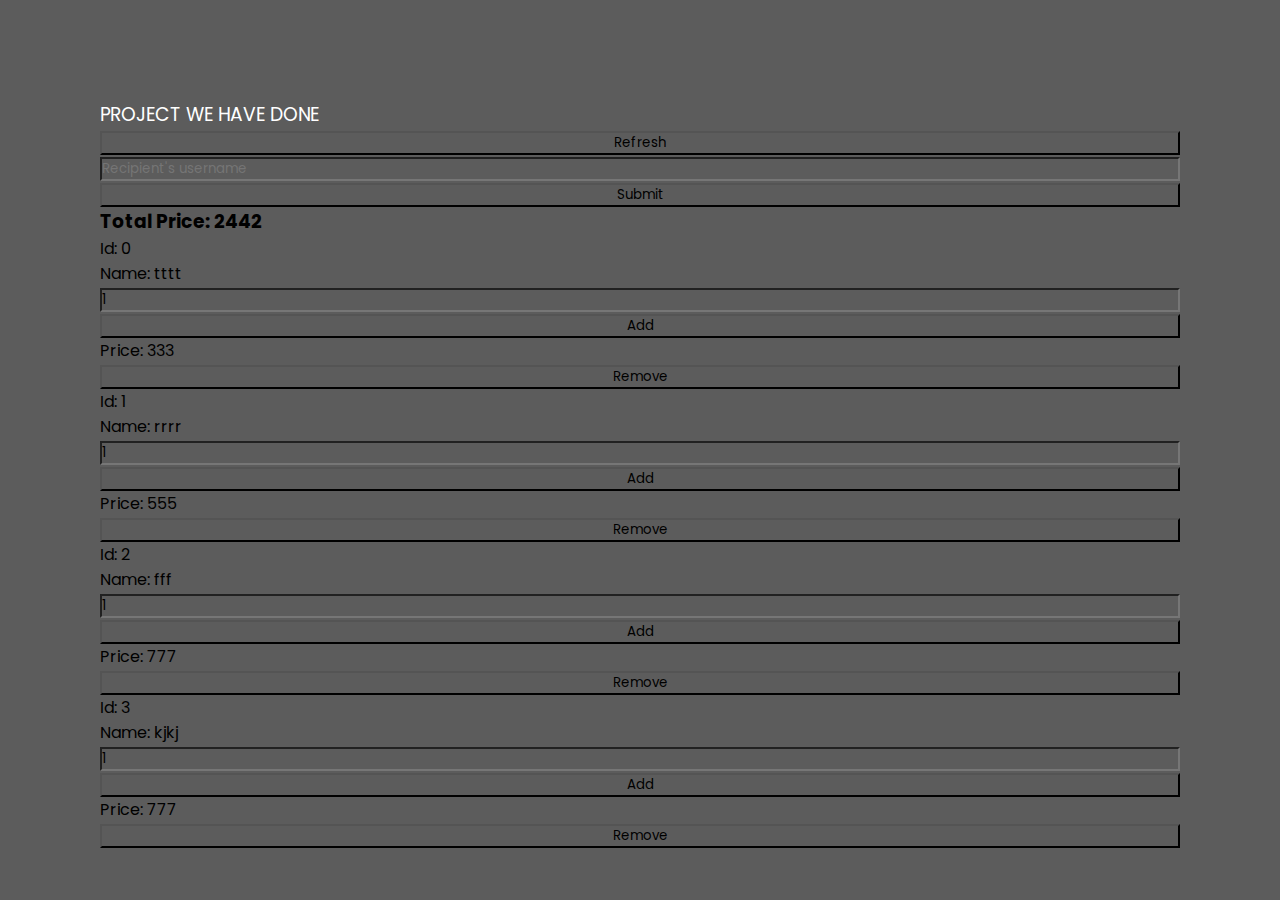
==== index.html @ b5102681 "jquery practicing" ====
<!DOCTYPE html>
<html lang="en">
  <head>
    <meta charset="UTF-8" />
    <meta http-equiv="X-UA-Compatible" content="IE=edge" />
    <meta name="viewport" content="width=device-width, initial-scale=1.0" />
    <link rel="stylesheet" href="style.css" />
    <link rel="preconnect" href="https://fonts.googleapis.com" />
    <link rel="preconnect" href="https://fonts.gstatic.com" crossorigin />
    <link
      href="https://fonts.googleapis.com/css2?family=Poppins:wght@200;300;400&display=swap"
      rel="stylesheet"
    />
    <link
      href="https://cdn.jsdelivr.net/npm/bootstrap@5.0.2/dist/css/bootstrap.min.css"
      rel="stylesheet"
      integrity="sha384-EVSTQN3/azprG1Anm3QDgpJLIm9Nao0Yz1ztcQTwFspd3yD65VohhpuuCOmLASjC"
      crossorigin="anonymous"
    />
    <script src="https://ajax.googleapis.com/ajax/libs/jquery/3.6.1/jquery.min.js"></script>
    <title>Shopping Cart</title>
  </head>

  <body>
    <div class="main-container" style="margin: 0">
      <div class="container-wrapper">
        <h3 style="margin-top: 0; color: white; font-weight: 400">
          PROJECT WE HAVE DONE
        </h3>
        <button id="refresh_id" type="button" class="mb-5 btn btn-success w-25">
          Refresh
        </button>
      </div>

      <div class="input-group mb-3 w-25">
        <input
          type="text"
          class="form-control"
          placeholder="Recipient's username"
          aria-label="Recipient's username"
          aria-describedby="button-addon2"
          id="dataInput"
        />
        <button
          class="btn btn-outline-secondary"
          type="button"
          id="button-addon2"
        >
          Submit
        </button>
      </div>

      <div class="text-white">
        <h3>Total Price: <span id="totalPrice">1000</span></h3>
      </div>

      <div class="text-white">
        <div class="container">
          <div class="row" id="rows">
            <!-- <div class="col-md-4">
              <div class="d-flex flex-column">
                <p id="item">Id: <span>1</span></p>
                <p>Name: <span>tttt</span></p>
                <p>Price: <span>444</span></p>
                <div class="input-group mb-3">
                  <input
                    type="text"
                    class="form-control"
                    placeholder="Add Quantity"
                    aria-label="Recipient's username"
                    aria-describedby="button-addon2"
                  />
                  <button
                    class="btn btn-outline-secondary"
                    type="button"
                    id="button-addon2"
                  >
                    Add
                  </button>
                </div>
                <button type="button" class="btn btn-danger">Remove</button>
              </div>
            </div> -->
          </div>
        </div>
      </div>
    </div>

    <script src="script.js"></script>
    <script
      src="https://cdn.jsdelivr.net/npm/bootstrap@5.0.2/dist/js/bootstrap.bundle.min.js"
      integrity="sha384-MrcW6ZMFYlzcLA8Nl+NtUVF0sA7MsXsP1UyJoMp4YLEuNSfAP+JcXn/tWtIaxVXM"
      crossorigin="anonymous"
    ></script>
  </body>
</html>
---- style.css ----
* {
  width: 100%;
  margin: 0;
  padding: 0;
  font-family: "Poppins", sans-serif;
  background-color: #5c5c5c;
  box-sizing: border-box;
  /* overflow: hidden; */
}
.main-container {
  width: 100%;
  height: 100vh;
  padding: 100px;
}
.container-wrapper {
  width: 100%;
}
.container-grid {
  margin-top: 30px;
  display: grid;
  grid-template-columns: repeat(3, 1fr);
}
.item-name {
    z-index: 99;
}
.container .card .first {
    position: absolute;
    top: 0;
    left: 0;
    right: -20px;
    width: 100%;
    height: 100%;
    background-image:  url('https://media.istockphoto.com/id/1148638351/photo/sunday-breakfast.jpg?s=612x612&w=0&k=20&c=QXiLI-lY6wSKFxIZ1VpS3OopD-842NzOlSsCWJ2pzYA=');
    background-repeat: no-repeat;

}

.container .card .second {
    position: absolute;
    top: 0;
    left: 0;
    width: 100%;
    height: 100%;
    background-image:  url('https://images.immediate.co.uk/production/volatile/sites/30/2013/05/Cheeseburger-3d7c922.jpg');
    background-repeat: no-repeat;

}

.container .card .icon .fa {

    position: absolute;

    top: 50%;

    left: 50%;

    font-size: 80px;

    color: #fff;

}

.container .card .slide {

    width: 500px;

    height: 500px;

    transition: 0.5s;

}

.container .card .slide.slide1 {

    position: relative;

    display: flex;

    justify-content: center;

    align-items: center;

    z-index: 1;

    transition: .7s;

    /* transform: translateY(100px); */

}

.container .card:hover .slide.slide1{

    transform: translateY(0px);

}

.container .card .slide.slide2 {

    position: relative;

    width: 500px;
    height: 100px;

    padding: 20px;

    box-sizing: border-box;

    transition: .8s;

    transform: translateY(-130px);

    box-shadow: 0 20px 40px rgba(0,0,0,0.4);

}

.container .card:hover .slide.slide2{

    transform: translateY(0);

}

.container .card .slide .slide2::after{

    content: "";

    position: absolute;

    /* width: 30px;

    height: 4px;

    bottom: 15px;

    left: 50%; */


    /* transform: translateX(-50%); */

    background: #2c73df;

}

/* .container .card .slide.slide2 .content p {

    margin: 0;

    padding: 0;

    text-align: center;

    color: #414141;

} */

/* .container .card .slide.slide2 .content h3 {

    margin: 0 0 10px 0;

    padding: 0;

    font-size: 24px;

    text-align: center;

    color: #414141;

}  */


@media only screen and (max-width: 1050px) {
  .container-grid {
    margin-top: 30px;
    display: grid;
    grid-template-columns: repeat(2, 1fr);
    margin-top: 20px;
  }
  .food-image{
    width: 100%;
    height: 100%;
  }
}
@media only screen and (max-width: 700px) {
  .container-grid {
    margin-top: 30px;
    display: grid;
    grid-template-columns: repeat(1, 1fr);
    margin-top: 20px;
  }
  .food-image{
    width: 100%;
    height: 100%;
  }
}
@media only screen and (max-width: 500px) {
  .container-grid {
    margin-top: 30px;
    display: grid;
    grid-template-columns: repeat(1, 1fr);
    margin-top: 20px;
  }
  .food-image{
    width: 100%;
    height: 100%;
  }
  .grid-item{
    width: 100%;
    height: 300px;
  }
}

@media only screen and (max-width: 435px) {
  .container-grid {
    margin-top: 30px;
    display: grid;
    grid-template-columns: repeat(1, 1fr);
    margin-top: 20px;
  }
  .food-image{
    width: 100%;
    height: 100%;
  }
  .grid-item{
    width: 100%;
    height: 300px;
  }
}
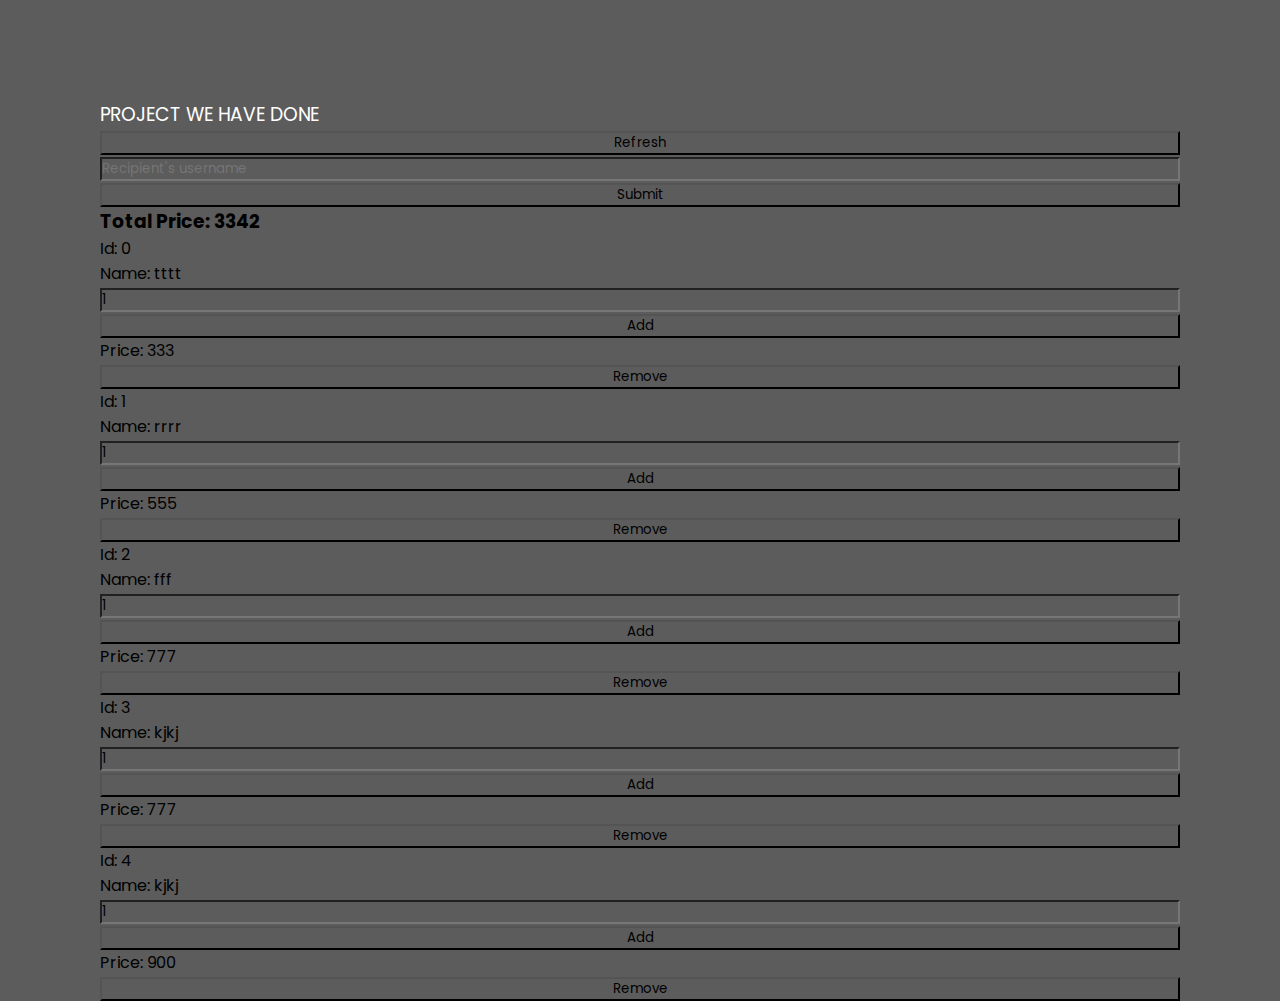
==== commit 46ce727f: "jquery dynamic content load" ====
--- a/index.html
+++ b/index.html
@@ -57,6 +57,7 @@
       <div class="text-white">
         <div class="container">
           <div class="row" id="rows">
+            <!-- <div id="something"></div> -->
             <!-- <div class="col-md-4">
               <div class="d-flex flex-column">
                 <p id="item">Id: <span>1</span></p>
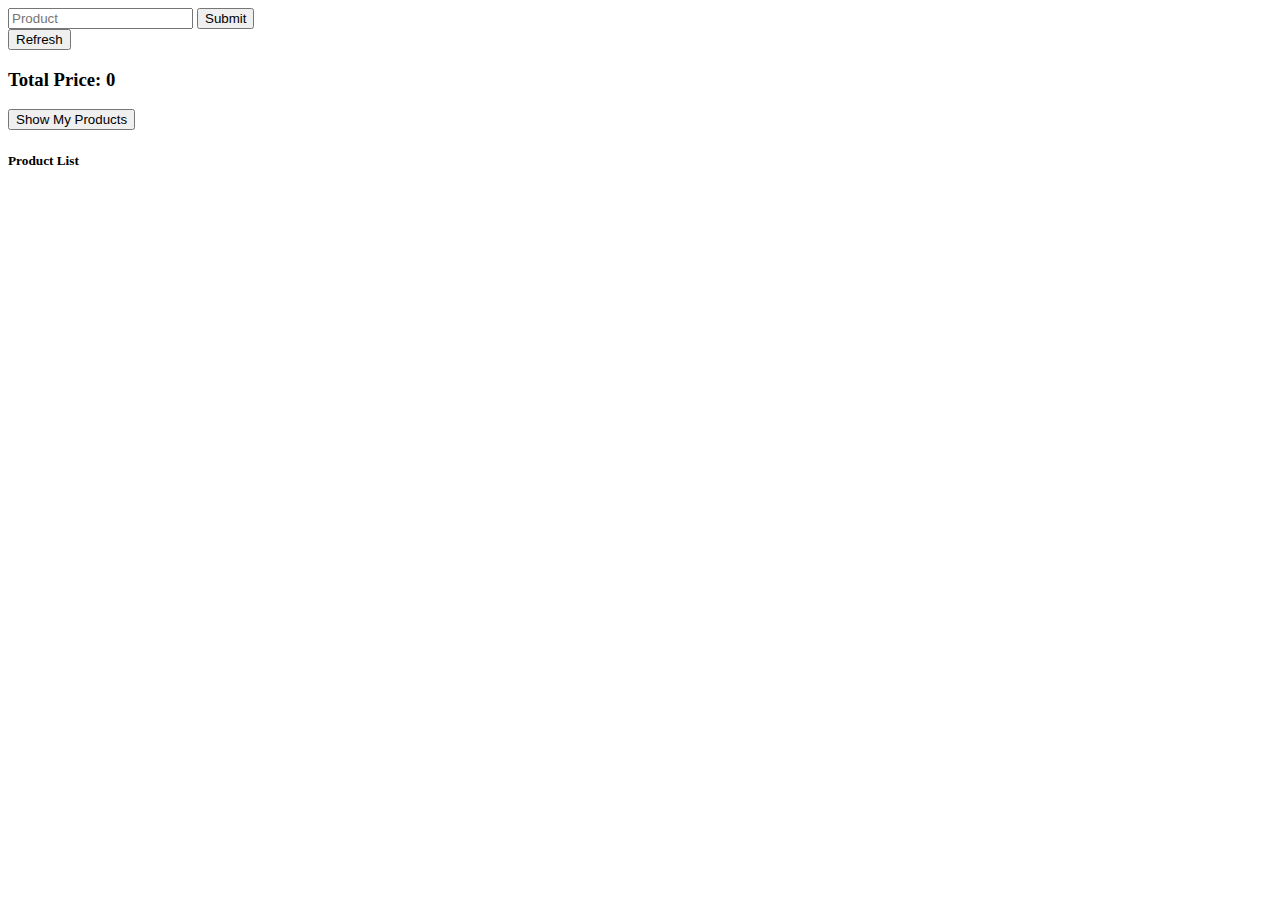
==== commit bef66bb8: "again assign same task" ====
--- a/index.html
+++ b/index.html
@@ -24,19 +24,11 @@
   <body>
     <div class="main-container" style="margin: 0">
       <div class="container-wrapper">
-        <h3 style="margin-top: 0; color: white; font-weight: 400">
-          PROJECT WE HAVE DONE
-        </h3>
-        <button id="refresh_id" type="button" class="mb-5 btn btn-success w-25">
-          Refresh
-        </button>
-      </div>
-
-      <div class="input-group mb-3 w-25">
+    <div class="input-group mb-3 w-25">
         <input
           type="text"
           class="form-control"
-          placeholder="Recipient's username"
+          placeholder="Product"
           aria-label="Recipient's username"
           aria-describedby="button-addon2"
           id="dataInput"
@@ -50,41 +42,28 @@
         </button>
       </div>
 
-      <div class="text-white">
-        <h3>Total Price: <span id="totalPrice">1000</span></h3>
+        <button id="refresh_id" type="button" class="mb-5 btn btn-success w-25">
+          Refresh
+        </button>
+        <div class="text-danger mb-5">
+          <h3>Total Price: <span>0</span></h3>
+        </div>
+      </div>
+      <div>
+        <button class="btn btn-success">Show My Products</button>
+        <h5>Product List</h5>
+
       </div>
 
-      <div class="text-white">
+
+
+      <!-- <div class="text-white">
         <div class="container">
           <div class="row" id="rows">
-            <!-- <div id="something"></div> -->
-            <!-- <div class="col-md-4">
-              <div class="d-flex flex-column">
-                <p id="item">Id: <span>1</span></p>
-                <p>Name: <span>tttt</span></p>
-                <p>Price: <span>444</span></p>
-                <div class="input-group mb-3">
-                  <input
-                    type="text"
-                    class="form-control"
-                    placeholder="Add Quantity"
-                    aria-label="Recipient's username"
-                    aria-describedby="button-addon2"
-                  />
-                  <button
-                    class="btn btn-outline-secondary"
-                    type="button"
-                    id="button-addon2"
-                  >
-                    Add
-                  </button>
-                </div>
-                <button type="button" class="btn btn-danger">Remove</button>
-              </div>
-            </div> -->
+           
           </div>
         </div>
-      </div>
+      </div> -->
     </div>
 
     <script src="script.js"></script>
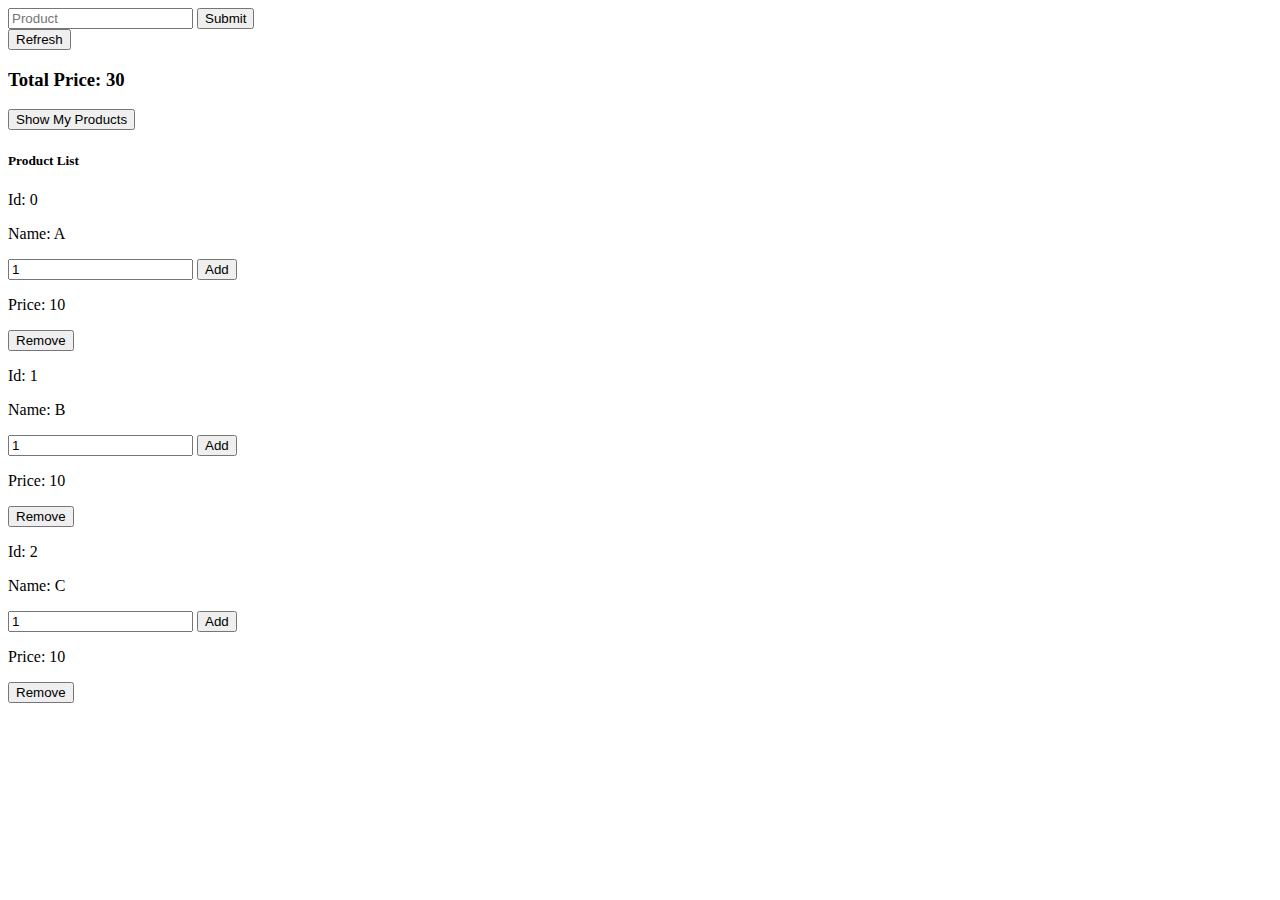
==== commit 30fad7af: "new commit" ====
--- a/index.html
+++ b/index.html
@@ -46,13 +46,17 @@
           Refresh
         </button>
         <div class="text-danger mb-5">
-          <h3>Total Price: <span>0</span></h3>
+          <h3>Total Price: <span id="totalPrice">0</span></h3>
         </div>
       </div>
       <div>
         <button class="btn btn-success">Show My Products</button>
-        <h5>Product List</h5>
-
+        <h5 class="mt-3">Product List</h5>
+        <div class="container">
+          <div class="row" id="rows">
+        
+          </div>
+        </div>
       </div>
 
 
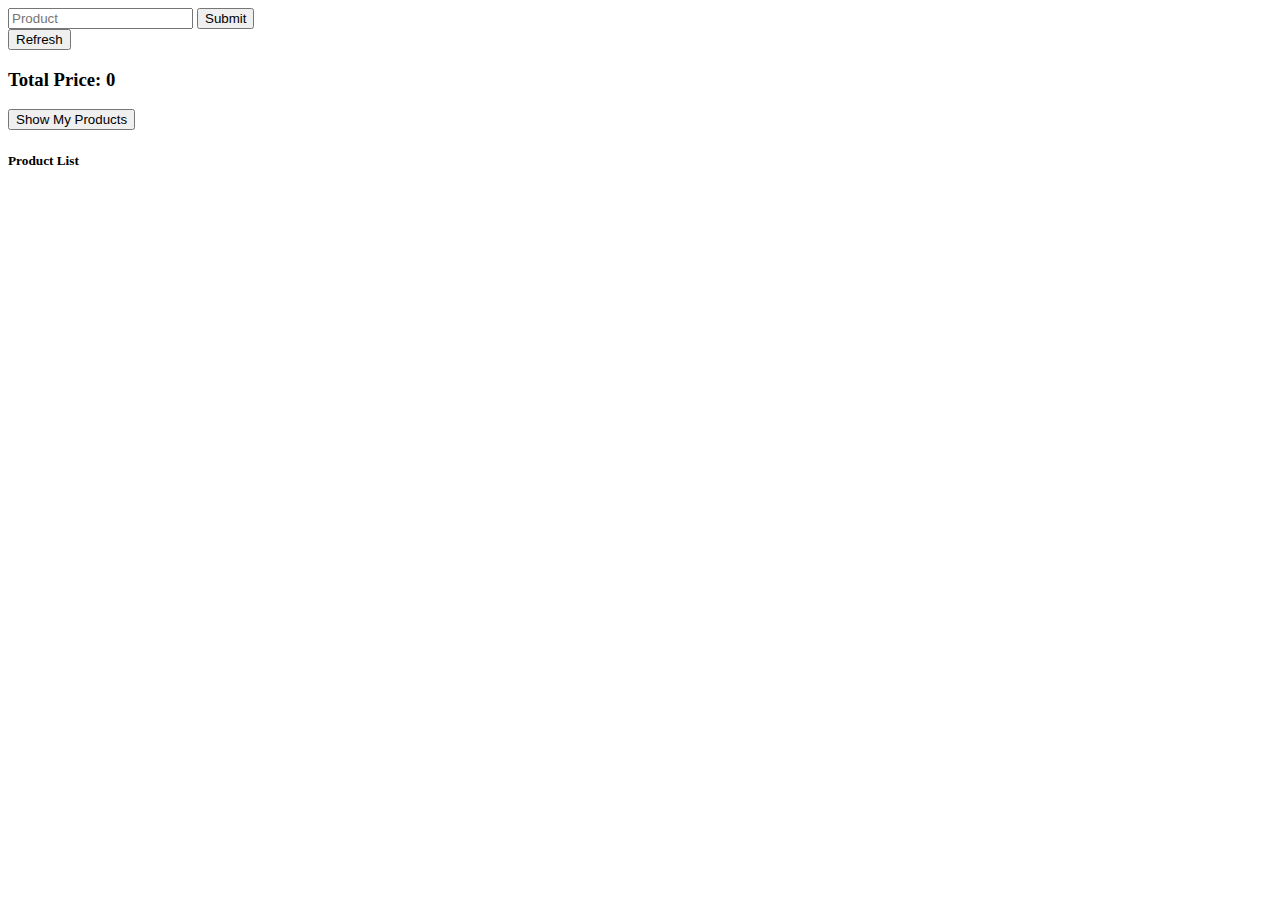
==== commit 399fc4bd: "Merge branch 'main' of https://github.com/Rafi5734/web_assignme" ====
--- a/index.html
+++ b/index.html
@@ -24,23 +24,23 @@
   <body>
     <div class="main-container" style="margin: 0">
       <div class="container-wrapper">
-    <div class="input-group mb-3 w-25">
-        <input
-          type="text"
-          class="form-control"
-          placeholder="Product"
-          aria-label="Recipient's username"
-          aria-describedby="button-addon2"
-          id="dataInput"
-        />
-        <button
-          class="btn btn-outline-secondary"
-          type="button"
-          id="button-addon2"
-        >
-          Submit
-        </button>
-      </div>
+        <div class="input-group mb-3 w-25">
+          <input
+            type="text"
+            class="form-control"
+            placeholder="Product"
+            aria-label="Recipient's username"
+            aria-describedby="button-addon2"
+            id="dataInput"
+          />
+          <button
+            class="btn btn-outline-secondary"
+            type="button"
+            id="button-addon2"
+          >
+            Submit
+          </button>
+        </div>
 
         <button id="refresh_id" type="button" class="mb-5 btn btn-success w-25">
           Refresh
@@ -50,16 +50,18 @@
         </div>
       </div>
       <div>
-        <button class="btn btn-success">Show My Products</button>
-        <h5 class="mt-3">Product List</h5>
+        <button class="btn btn-success" id="show-product">
+          Show My Products
+        </button>
+        <h5>Product List</h5>
         <div class="container">
-          <div class="row" id="rows">
-        
+          <div id="rows" class="row">
+            <!-- <div class="col">Column</div>
+            <div class="col">Column</div>
+            <div class="col">Column</div> -->
           </div>
         </div>
       </div>
-
-
 
       <!-- <div class="text-white">
         <div class="container">
